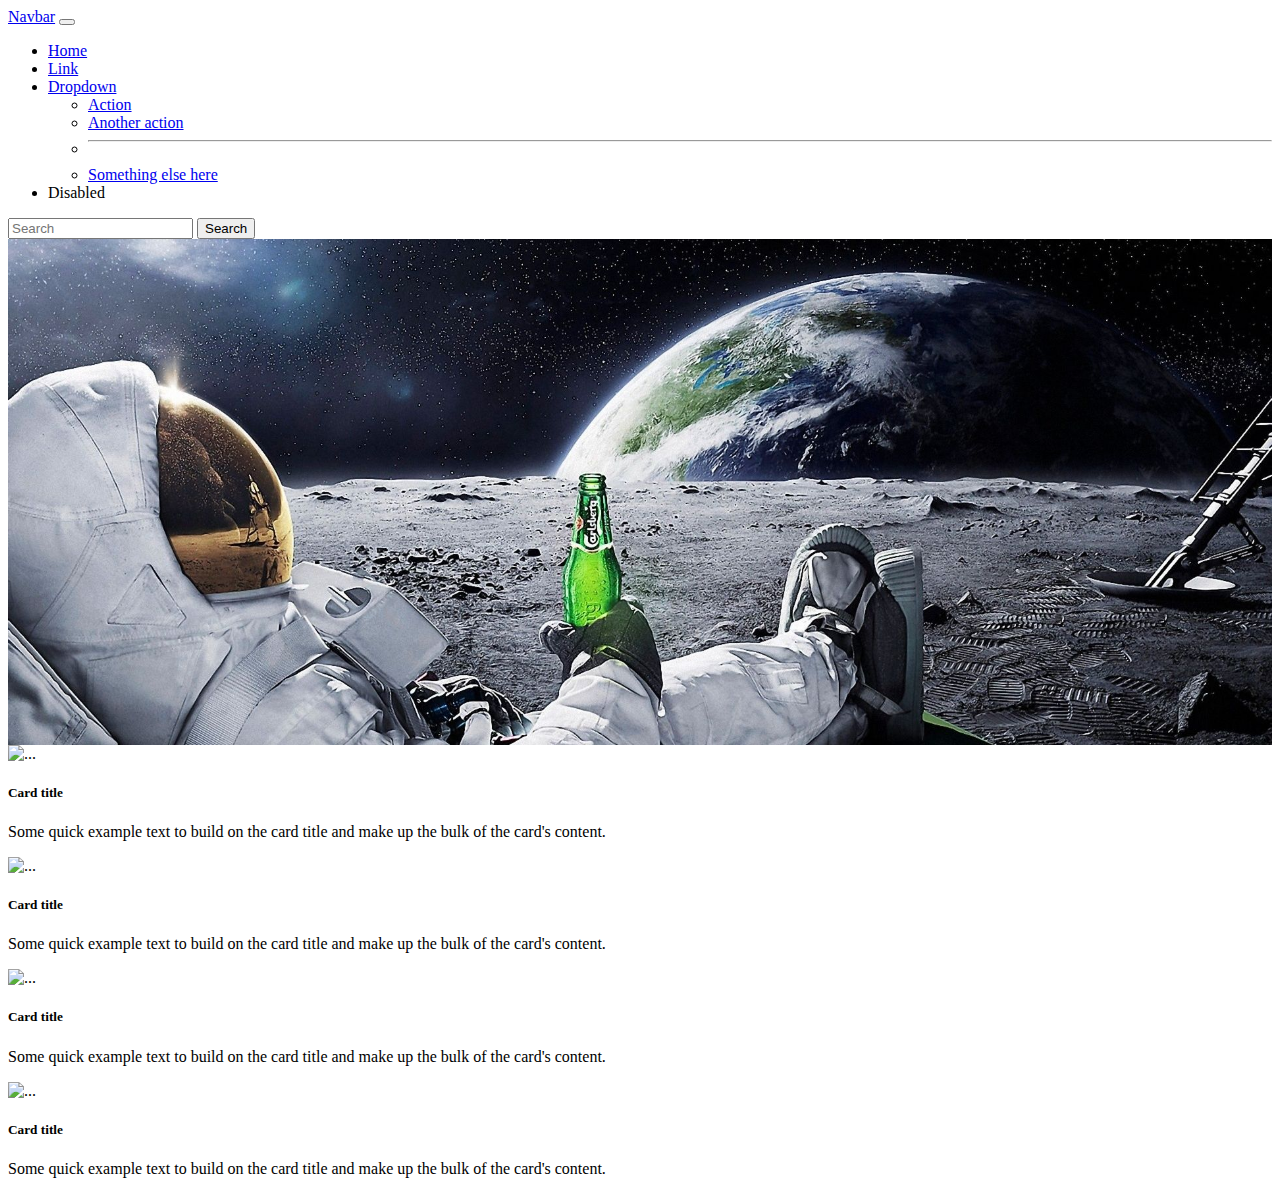
==== index.html @ b0bf0f91 "se sube el proyecto" ====
<!DOCTYPE html>
<html lang="en">

<head>
    <meta charset="UTF-8">
    <meta http-equiv="X-UA-Compatible" content="IE=edge">
    <meta name="viewport" content="width=device-width, initial-scale=1.0">
    <title>Document</title>
    <!-- CSS only -->
    <link href="https://cdn.jsdelivr.net/npm/bootstrap@5.2.0/dist/css/bootstrap.min.css" rel="stylesheet"
        integrity="sha384-gH2yIJqKdNHPEq0n4Mqa/HGKIhSkIHeL5AyhkYV8i59U5AR6csBvApHHNl/vI1Bx" crossorigin="anonymous">
    <link rel="stylesheet" href="https://cdn.jsdelivr.net/npm/bootstrap-icons@1.9.1/font/bootstrap-icons.css">
    <link rel="stylesheet" href="https://cdnjs.cloudflare.com/ajax/libs/animate.css/4.1.1/animate.min.css" />
    <link rel="stylesheet" href="assets/Stayles/style.css">
</head>

<body>
        <header>
            <nav class="navbar navbar-expand-lg bg-dark navbar-dark animate__animated animate__jello ">
                <div class="container-fluid">
                  <a class="navbar-brand" href="#">Navbar</a>
                  <button class="navbar-toggler" type="button" data-bs-toggle="collapse" data-bs-target="#navbarSupportedContent" aria-controls="navbarSupportedContent" aria-expanded="false" aria-label="Toggle navigation">
                    <span class="navbar-toggler-icon"></span>
                  </button>
                  <div class="collapse navbar-collapse" id="navbarSupportedContent">
                    <ul class="navbar-nav me-auto mb-2 mb-lg-0">
                      <li class="nav-item">
                        <a class="nav-link active" aria-current="page" href="#">Home</a>
                      </li>
                      <li class="nav-item">
                        <a class="nav-link" href="#">Link</a>
                      </li>
                      <li class="nav-item dropdown">
                        <a class="nav-link dropdown-toggle" href="#" role="button" data-bs-toggle="dropdown" aria-expanded="false">
                          Dropdown
                        </a>
                        <ul class="dropdown-menu">
                          <li><a class="dropdown-item" href="#">Action</a></li>
                          <li><a class="dropdown-item" href="#">Another action</a></li>
                          <li><hr class="dropdown-divider"></li>
                          <li><a class="dropdown-item" href="#">Something else here</a></li>
                        </ul>
                      </li>
                      <li class="nav-item">
                        <a class="nav-link disabled">Disabled</a>
                      </li>
                    </ul>
                    <form class="d-flex" role="search">
                      <input class="form-control me-2" type="search" placeholder="Search" aria-label="Search">
                      <button class="btn btn-outline-success" type="submit">Search</button>
                    </form>
                  </div>
                </div>
              </nav>
        </header>
        <main>
              <section class="banner">

              </section>  
              <section>
                <!-- container mt-5 es la maxima distancia siendo uno la menor-->
                <div class="container mt-5">
                  <div class="row justify-content-center">
                    <div class="col-4">
                
                      <div class="card shadow">
                        <img src="..." class="card-img-top" alt="...">
                        <div class="card-body">
                          <h5 class="card-title">Card title</h5>
                          <p class="card-text">Some quick example text to build on the card title and make up the bulk of the card's
                            content.</p>
                        </div>
                      </div>

                    </div>
                
                    <div class="col-4">
                
                      <div class="card shadow">
                        <img src="..." class="card-img-top" alt="...">
                        <div class="card-body">
                          <h5 class="card-title">Card title</h5>
                          <p class="card-text">Some quick example text to build on the card title and make up the bulk of the card's
                            content.</p>
                        </div>
                      </div>
                    </div>
                
                  </div>
                
                <div class="row justify-content-center mt-5">
                  <div class="col-4">
                    <div class="card shadow">
                      <img src="..." class="card-img-top" alt="...">
                      <div class="card-body">
                        <h5 class="card-title">Card title</h5>
                        <p class="card-text">Some quick example text to build on the card title and make up the bulk of the card's
                          content.</p>

                      </div>
                    </div>
                  </div>
                  <div class="col-4">
                    <div class="card shadow">
                      <img src="..." class="card-img-top" alt="...">
                      <div class="card-body">
                        <h5 class="card-title">Card title</h5>
                        <p class="card-text">Some quick example text to build on the card title and make up the bulk of the card's
                          content.</p>

                      </div>
                    </div>
                  </div>
                </div>
                </div>
              </section>
        </main>
        <footer>

        </footer>
        <script src="./src/controllers/controladorSicema.js"></script>
         <!-- JavaScript Bundle with Popper -->
    <script src="https://cdn.jsdelivr.net/npm/bootstrap@5.2.0/dist/js/bootstrap.bundle.min.js"
    integrity="sha384-A3rJD856KowSb7dwlZdYEkO39Gagi7vIsF0jrRAoQmDKKtQBHUuLZ9AsSv4jD4Xa"
    crossorigin="anonymous"></script>
</body>

</html>
---- assets/Stayles/style.css ----
.banner{
    background: url("../images/banner1.jpg");
    padding: 10%;
    padding-right: 30%;
    padding-bottom: 30%;
    padding-left: 20%;
    background-position: top center;
    background-repeat: no-repeat;
    background-size: cover;
}
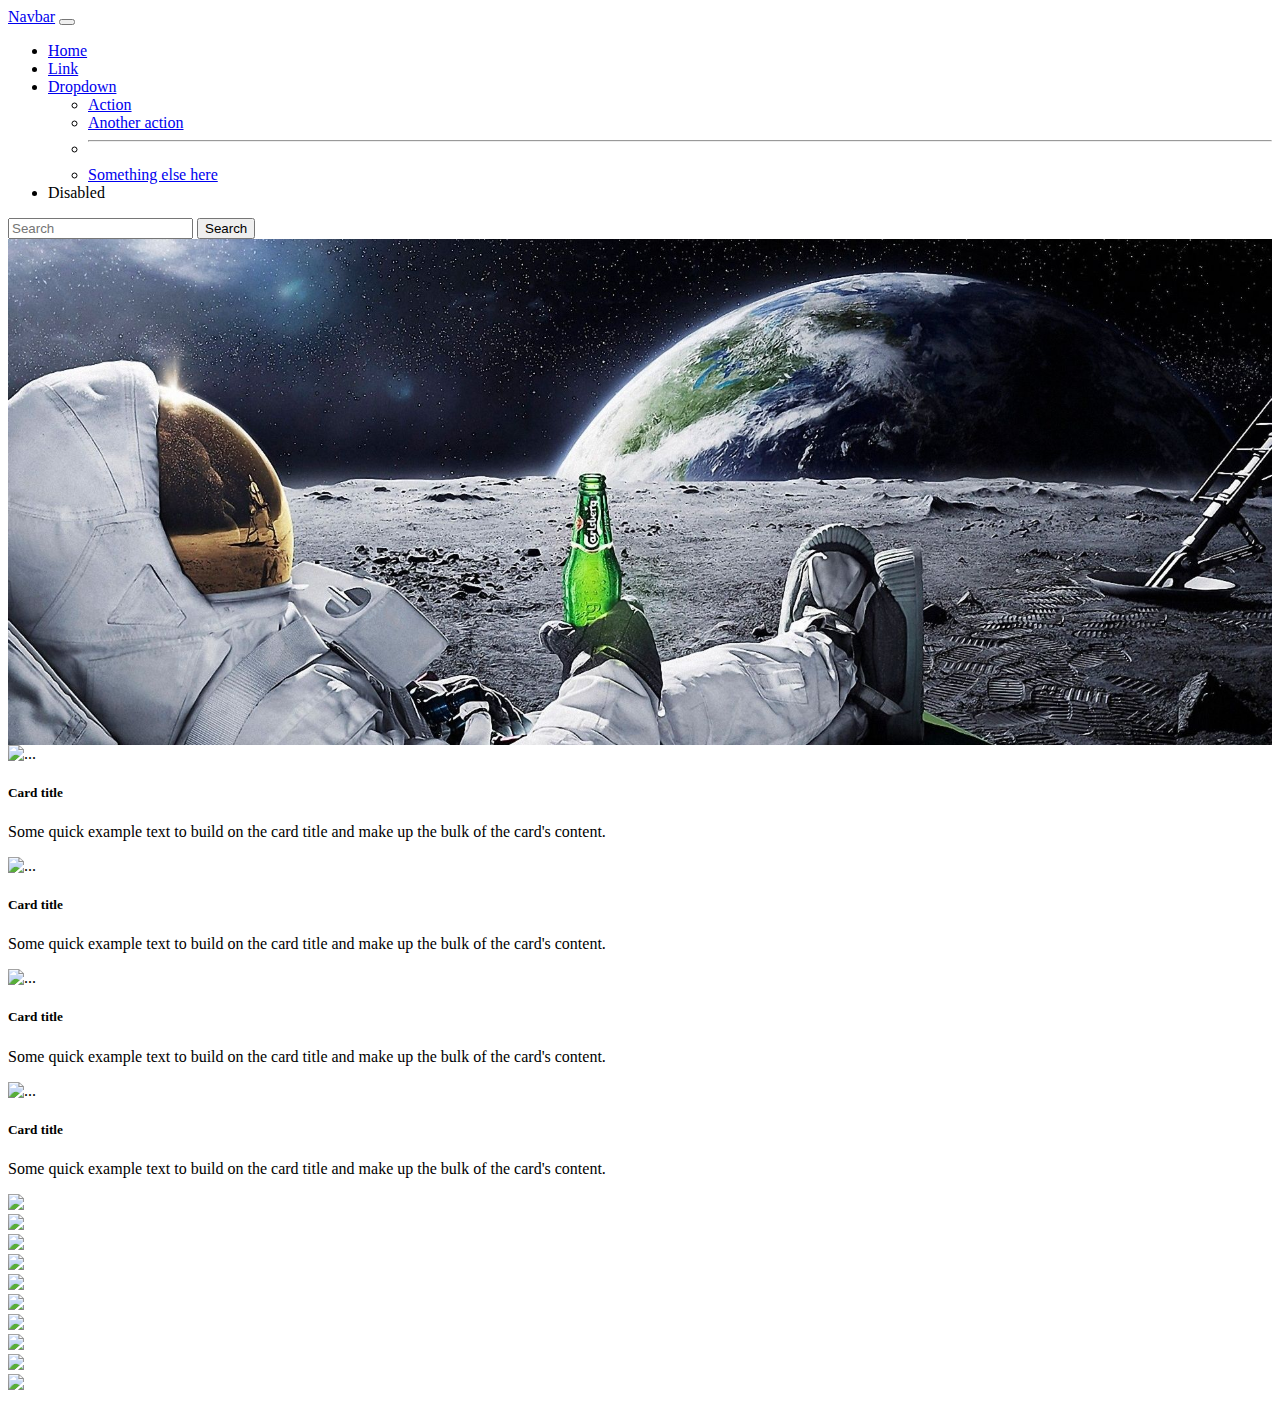
==== commit 0e520f2e: "===" ====
--- a/index.html
+++ b/index.html
@@ -12,6 +12,9 @@
     <link rel="stylesheet" href="https://cdn.jsdelivr.net/npm/bootstrap-icons@1.9.1/font/bootstrap-icons.css">
     <link rel="stylesheet" href="https://cdnjs.cloudflare.com/ajax/libs/animate.css/4.1.1/animate.min.css" />
     <link rel="stylesheet" href="assets/Stayles/style.css">
+    
+    <!-- CSS only -->
+<link href="https://cdn.jsdelivr.net/npm/bootstrap@5.2.0/dist/css/bootstrap.min.css" rel="stylesheet" integrity="sha384-gH2yIJqKdNHPEq0n4Mqa/HGKIhSkIHeL5AyhkYV8i59U5AR6csBvApHHNl/vI1Bx" crossorigin="anonymous">
 </head>
 
 <body>
@@ -114,15 +117,28 @@
                 </div>
                 </div>
               </section>
+              <!-- El DOM es tecnicamente un objeto en el quie javascrip almacena todas las etiquetas de html y las controla  -->
+              <!-- a la etiqueta que quiero controlar se le va a agregar un id para  -->
+        <section>
+          <div class="container mt-5"> <!---margin top 5-->
+            <div class="row row-cols-1 row-cols-md-3 g-4" id="fila"> <!--ahora con el id puedo controlar la fila desde javascirpt-->
+
+              <!-- row row-cols-1 ==== indica que voy a tener una columna cuando tenga tamaño de celular -->
+              <!-- row-cols-md-5 ==== indica que voy a tener 5 columnas cuando tenga pantallas medianas tablets hacia arriba -->
+
+            </div>
+          </div>
+        </section>
         </main>
         <footer>
 
         </footer>
-        <script src="./src/controllers/controladorSicema.js"></script>
+        <script src="./src/controllers/controladorCinema.js"></script>
          <!-- JavaScript Bundle with Popper -->
+         <!-- JavaScript Bundle with Popper -->
+<script src="https://cdn.jsdelivr.net/npm/bootstrap@5.2.0/dist/js/bootstrap.bundle.min.js" integrity="sha384-A3rJD856KowSb7dwlZdYEkO39Gagi7vIsF0jrRAoQmDKKtQBHUuLZ9AsSv4jD4Xa" crossorigin="anonymous"></script>
     <script src="https://cdn.jsdelivr.net/npm/bootstrap@5.2.0/dist/js/bootstrap.bundle.min.js"
     integrity="sha384-A3rJD856KowSb7dwlZdYEkO39Gagi7vIsF0jrRAoQmDKKtQBHUuLZ9AsSv4jD4Xa"
     crossorigin="anonymous"></script>
 </body>
-
 </html>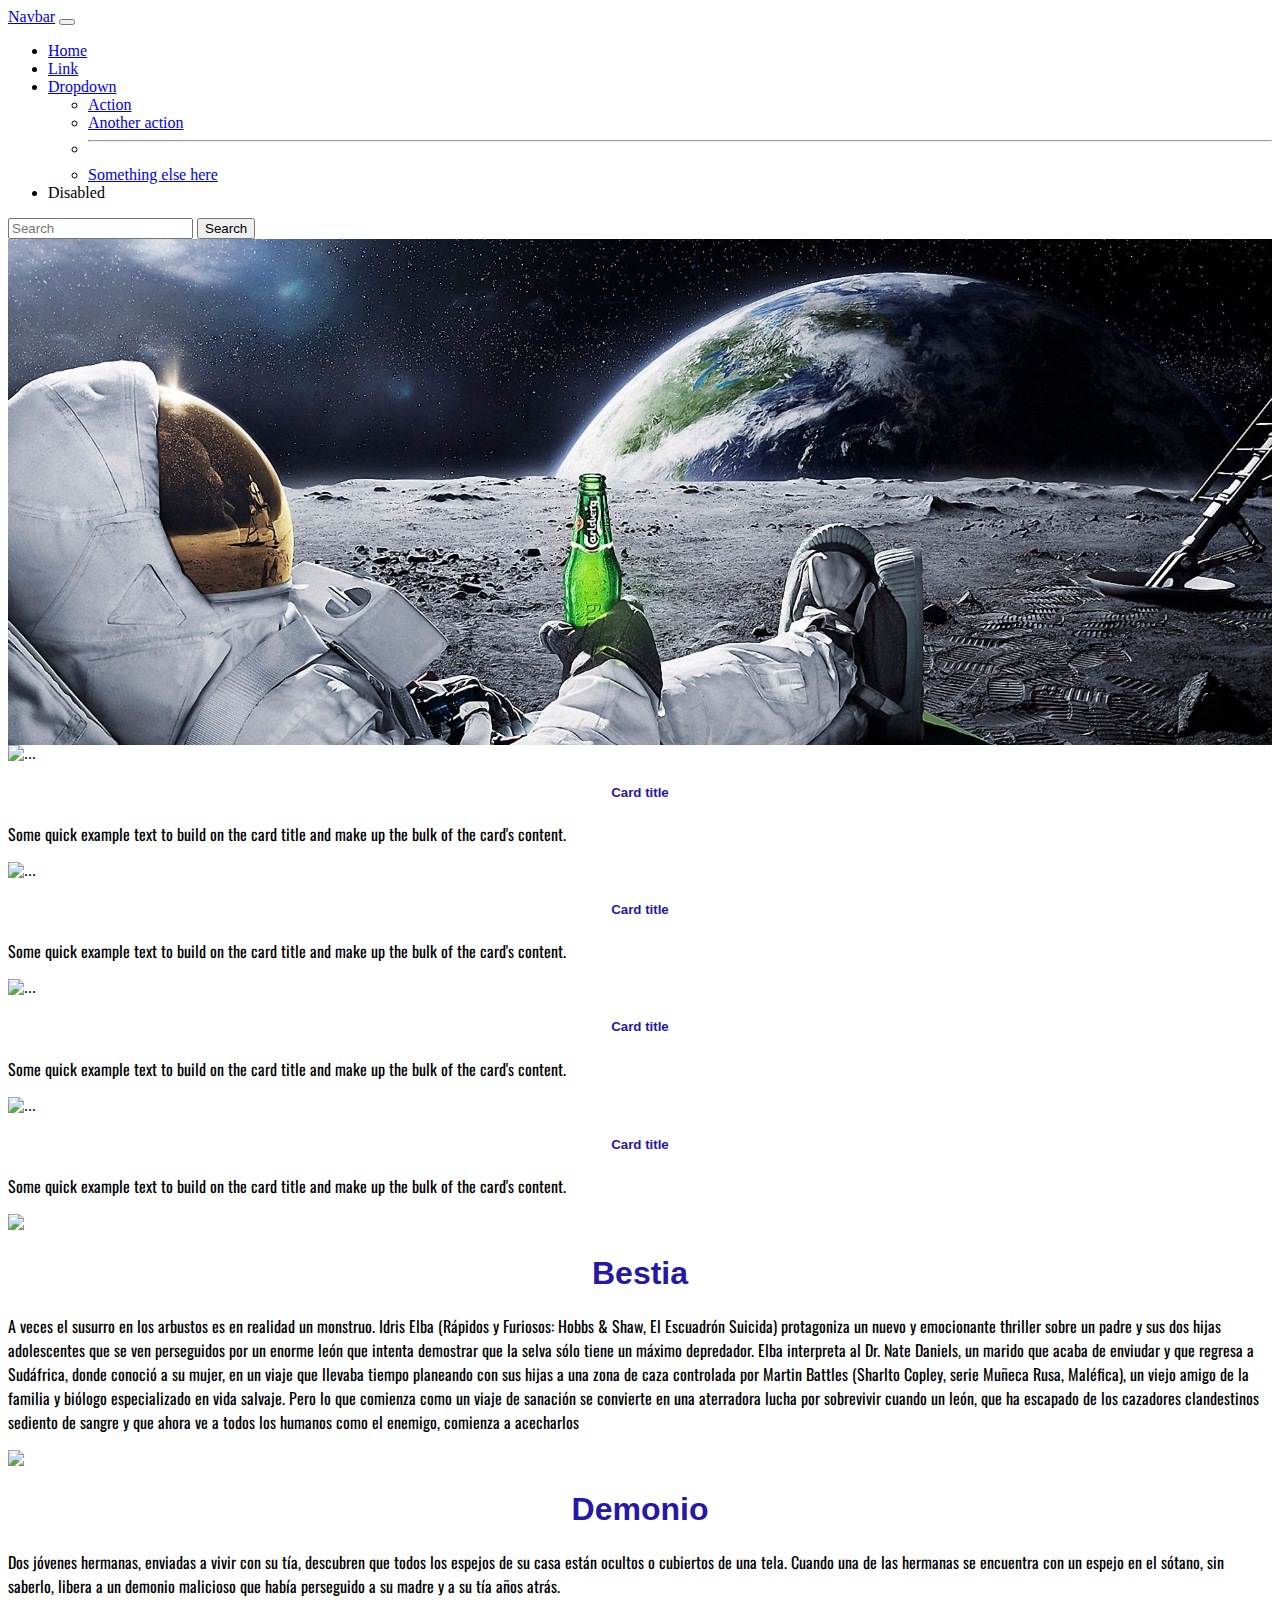
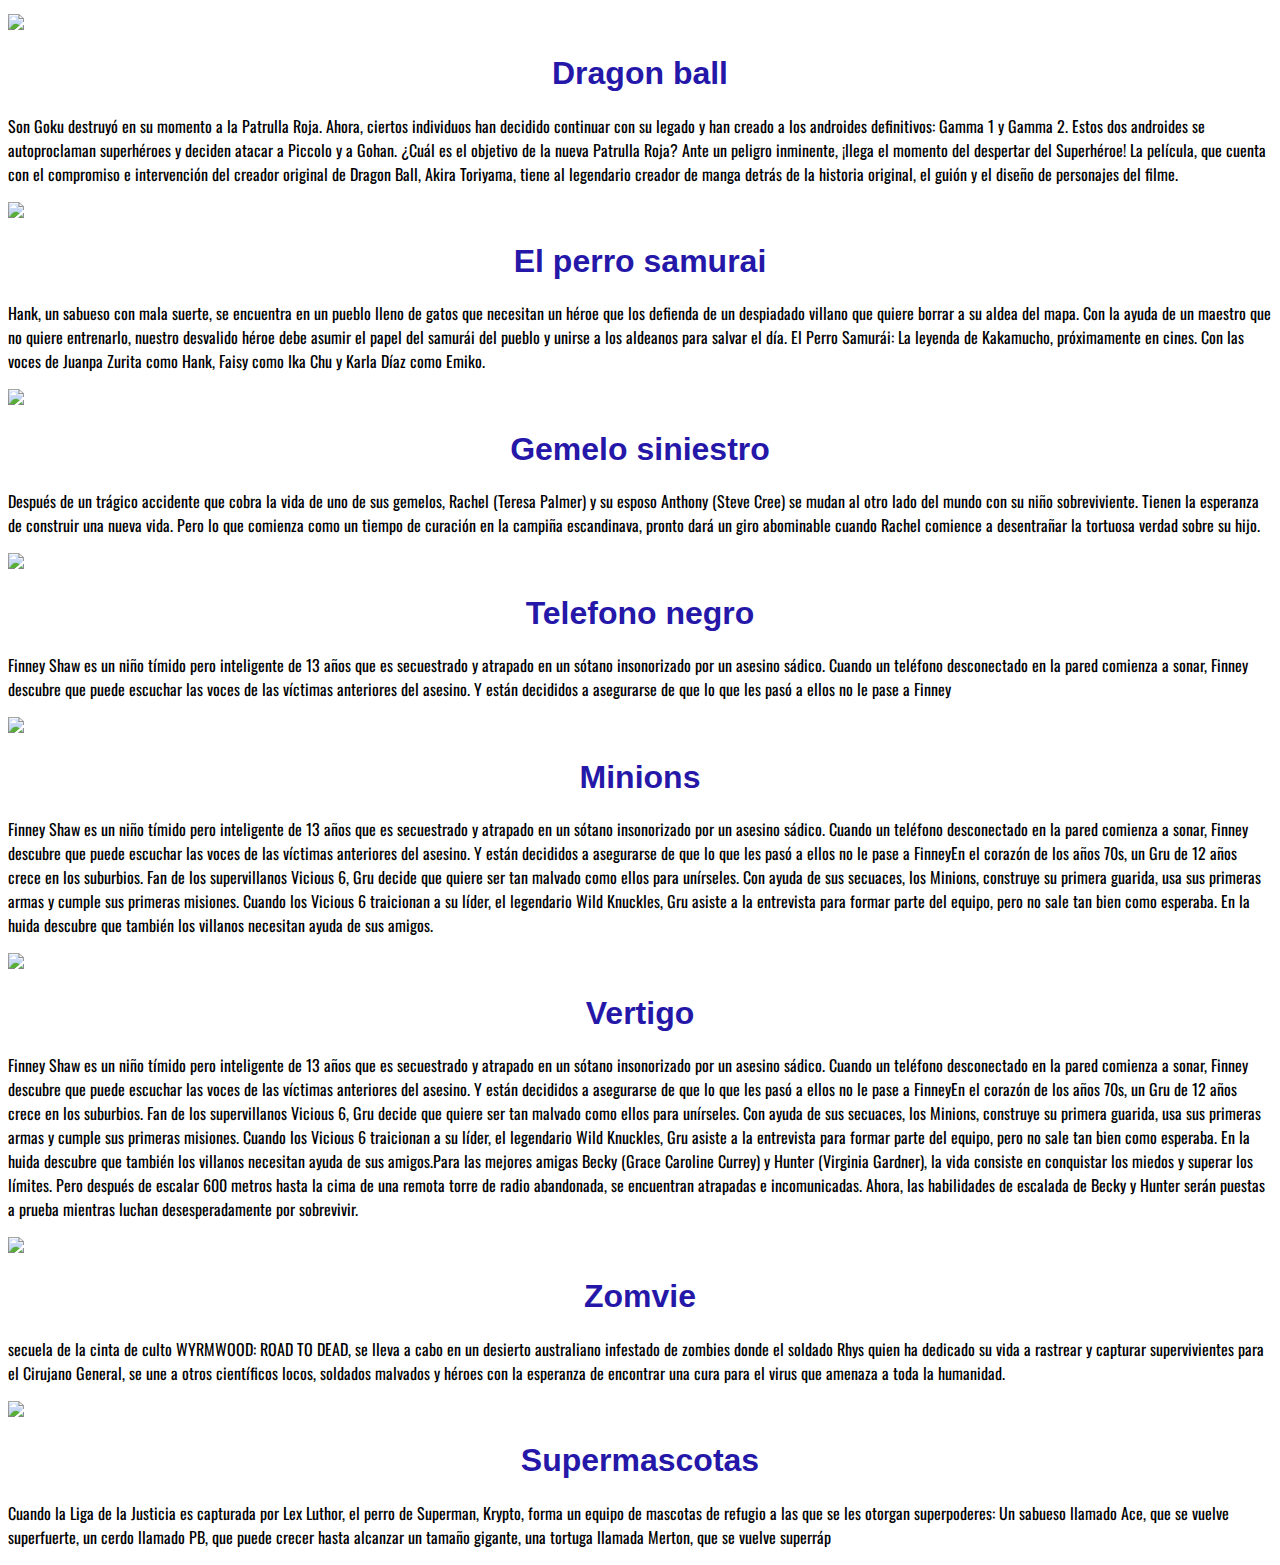
==== commit 7a8004ac: "====" ====
--- a/index.html
+++ b/index.html
@@ -12,9 +12,9 @@
     <link rel="stylesheet" href="https://cdn.jsdelivr.net/npm/bootstrap-icons@1.9.1/font/bootstrap-icons.css">
     <link rel="stylesheet" href="https://cdnjs.cloudflare.com/ajax/libs/animate.css/4.1.1/animate.min.css" />
     <link rel="stylesheet" href="assets/Stayles/style.css">
-    
-    <!-- CSS only -->
-<link href="https://cdn.jsdelivr.net/npm/bootstrap@5.2.0/dist/css/bootstrap.min.css" rel="stylesheet" integrity="sha384-gH2yIJqKdNHPEq0n4Mqa/HGKIhSkIHeL5AyhkYV8i59U5AR6csBvApHHNl/vI1Bx" crossorigin="anonymous">
+    <link rel="preconnect" href="https://fonts.googleapis.com">
+<link rel="preconnect" href="https://fonts.gstatic.com" crossorigin>
+<link href="https://fonts.googleapis.com/css2?family=Oswald:wght@300;400&display=swap" rel="stylesheet">
 </head>
 
 <body>
--- a/assets/Stayles/style.css
+++ b/assets/Stayles/style.css
@@ -7,4 +7,12 @@
     background-position: top center;
     background-repeat: no-repeat;
     background-size: cover;
+}
+.card-title{
+    color: rgb(37, 23, 168);
+    font-family: Impact, Haettenschweiler, 'Arial Narrow Bold', sans-serif;
+    text-align: center;
+}
+.card-text{
+    font-family: 'Oswald', sans-serif;
 }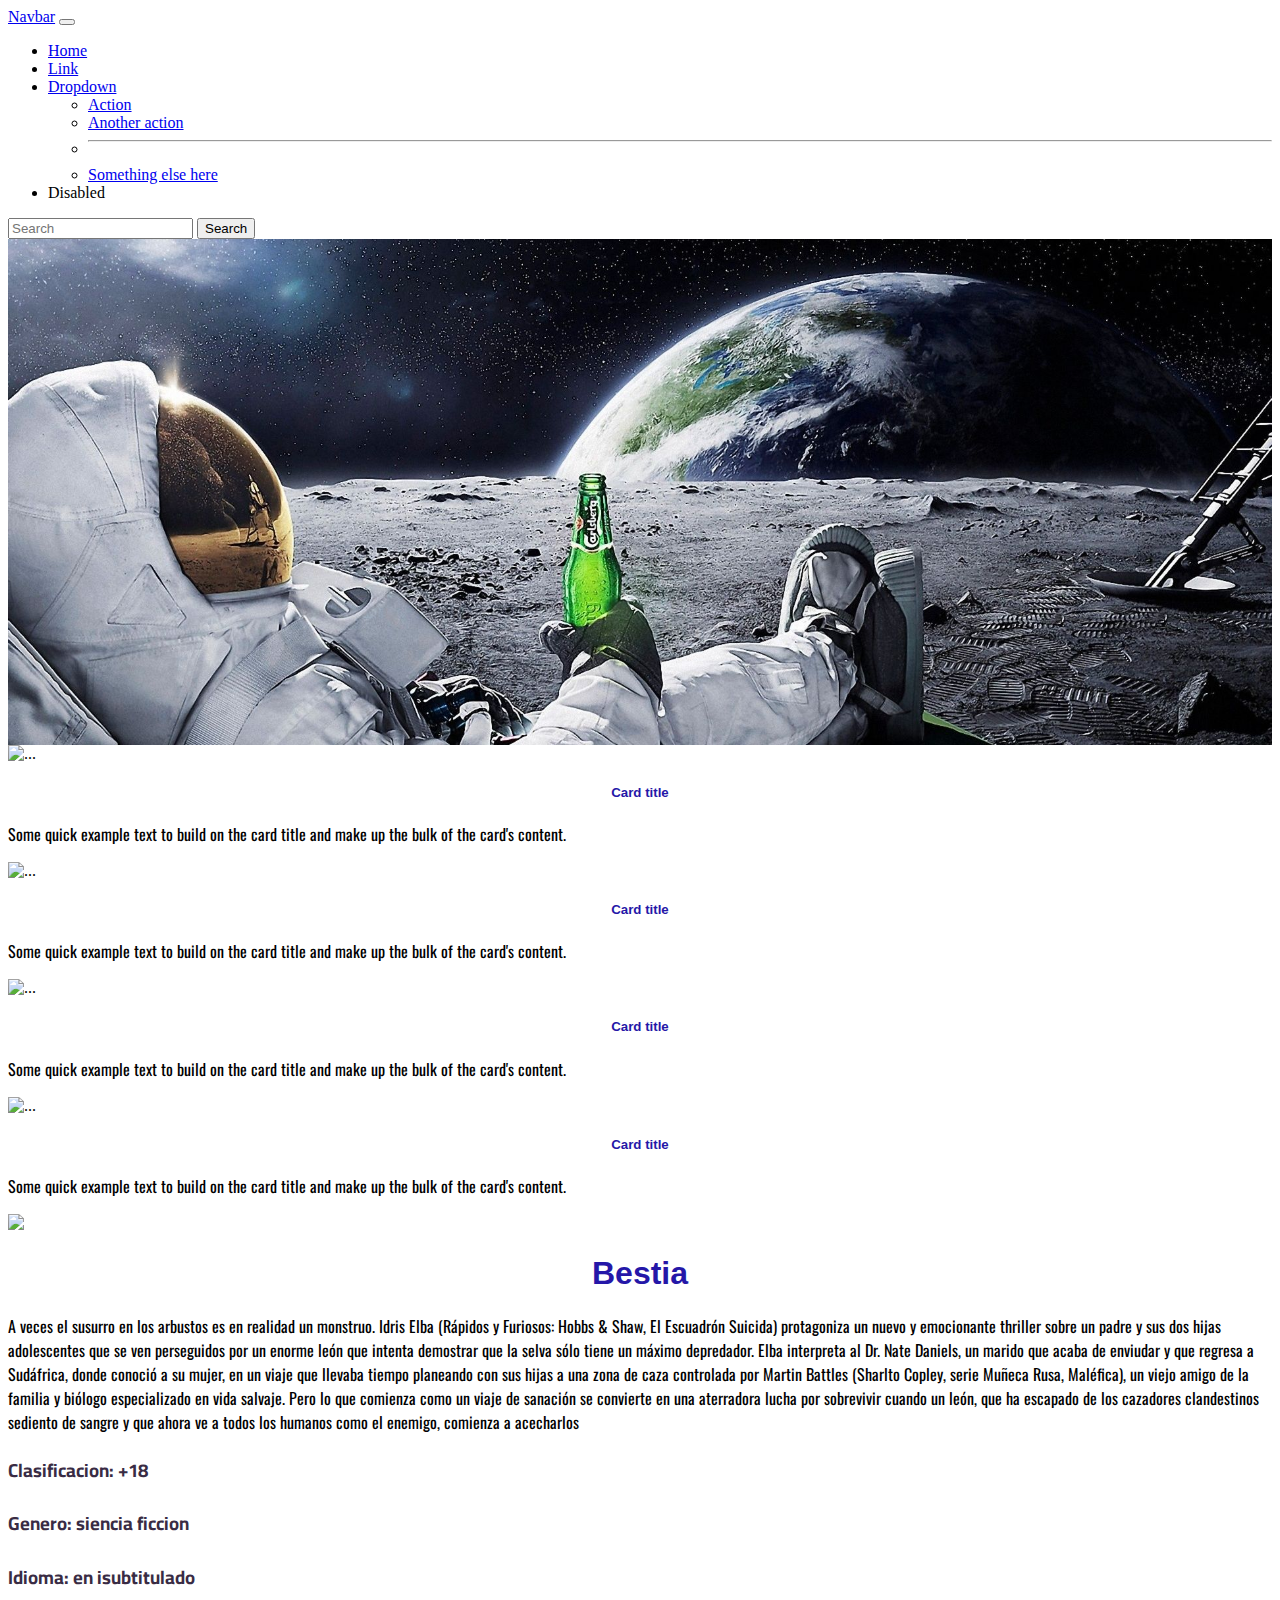
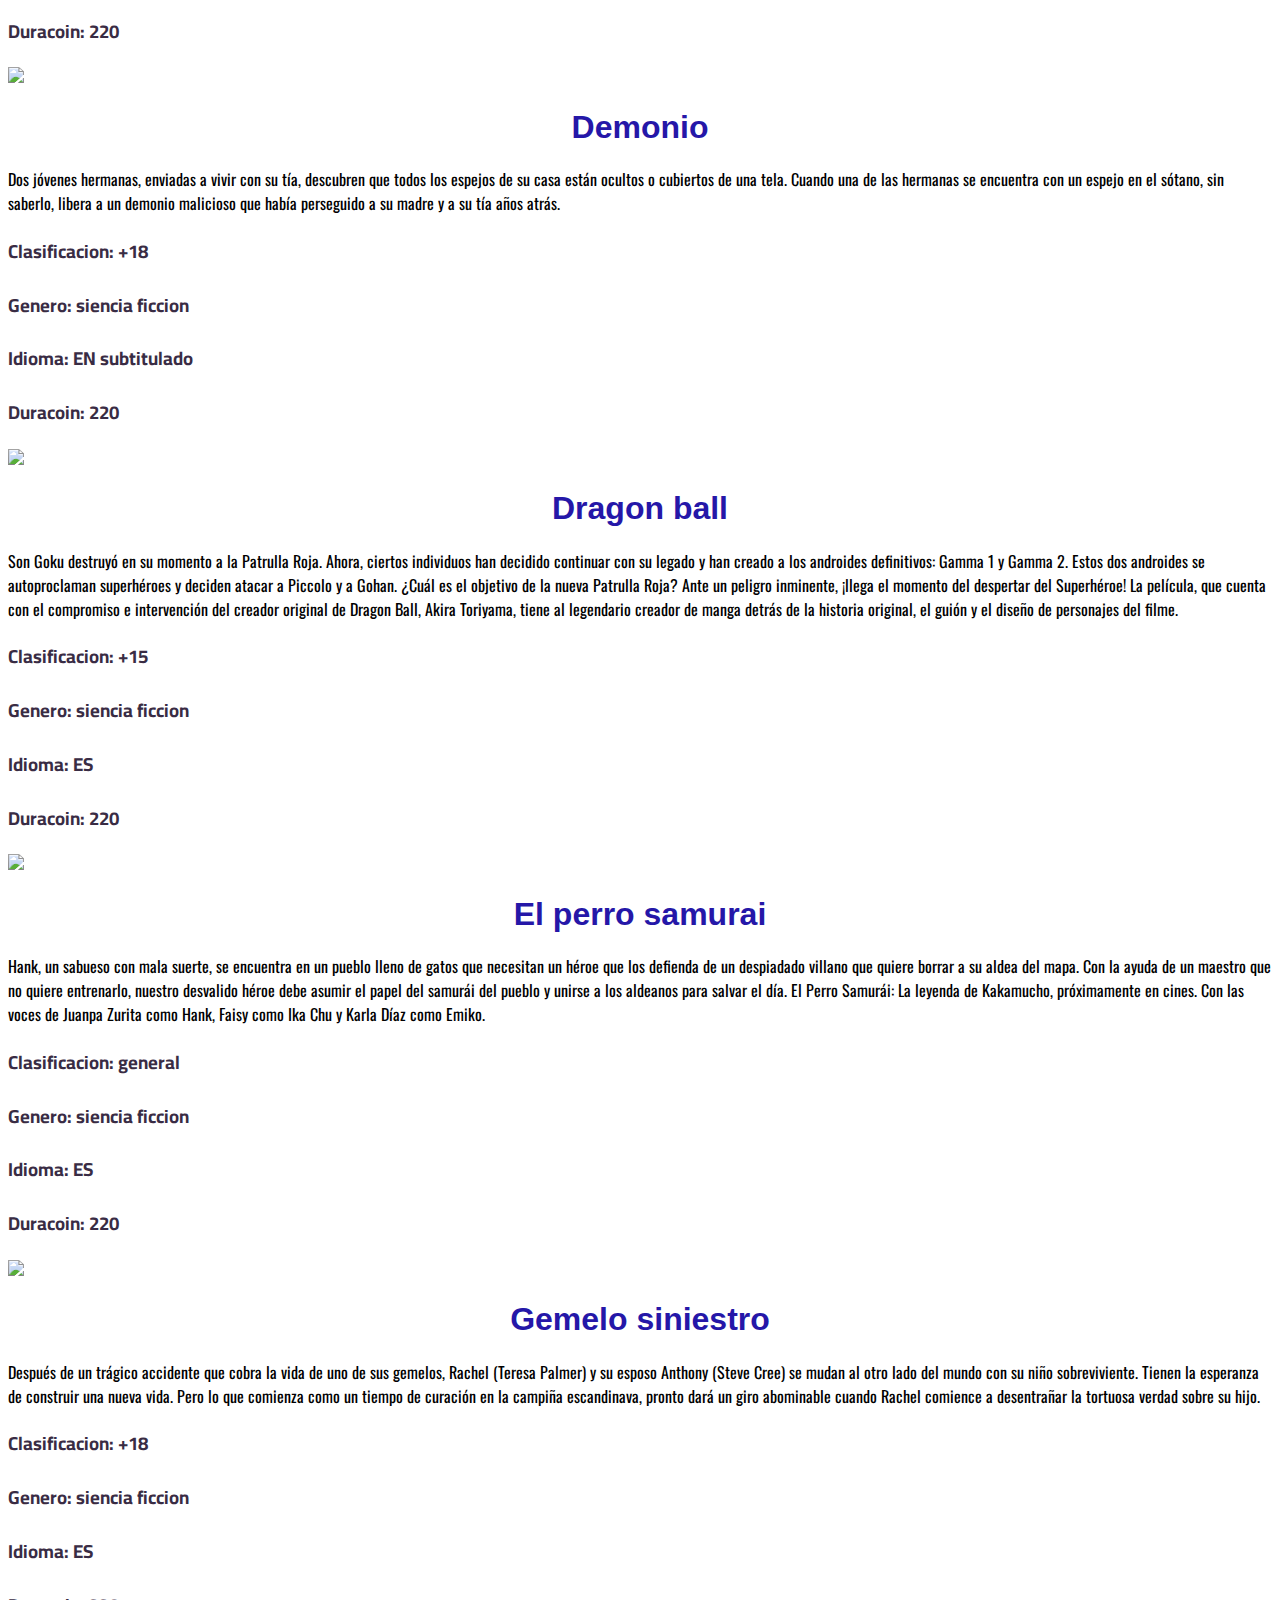
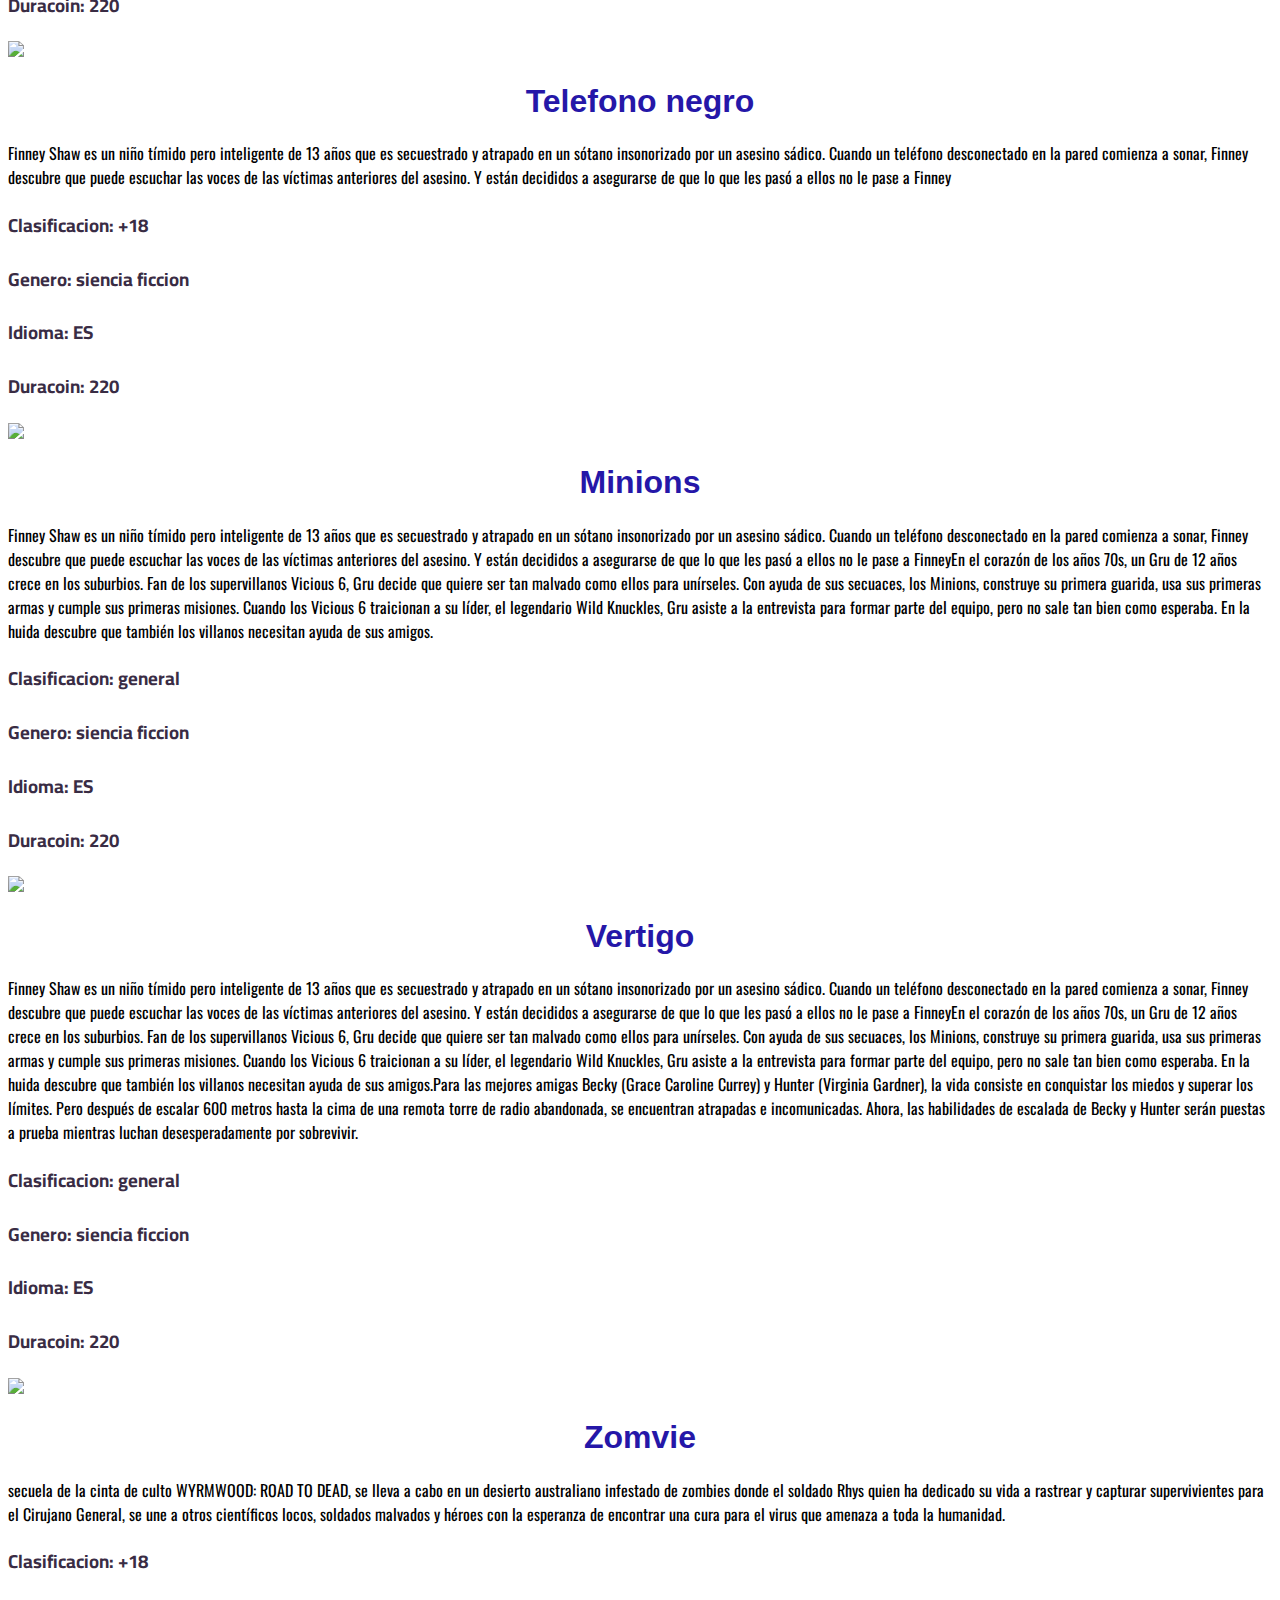
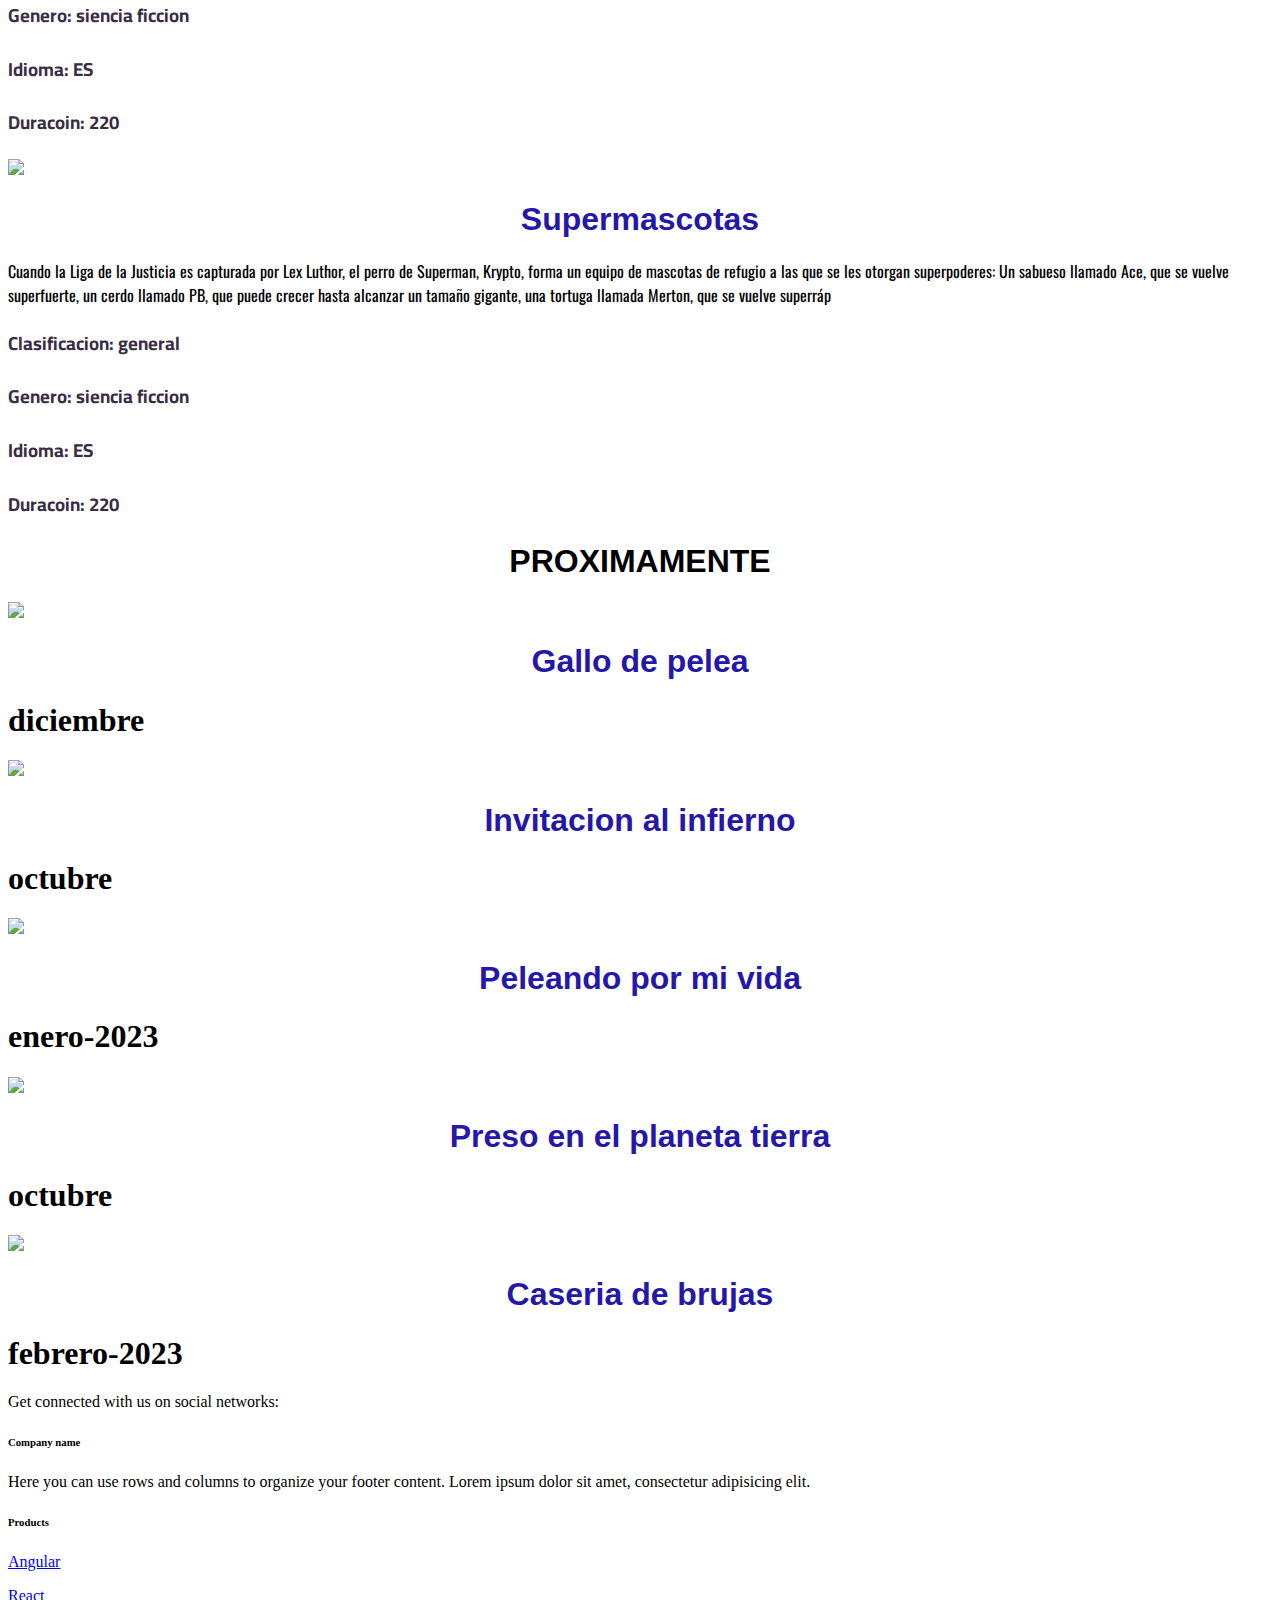
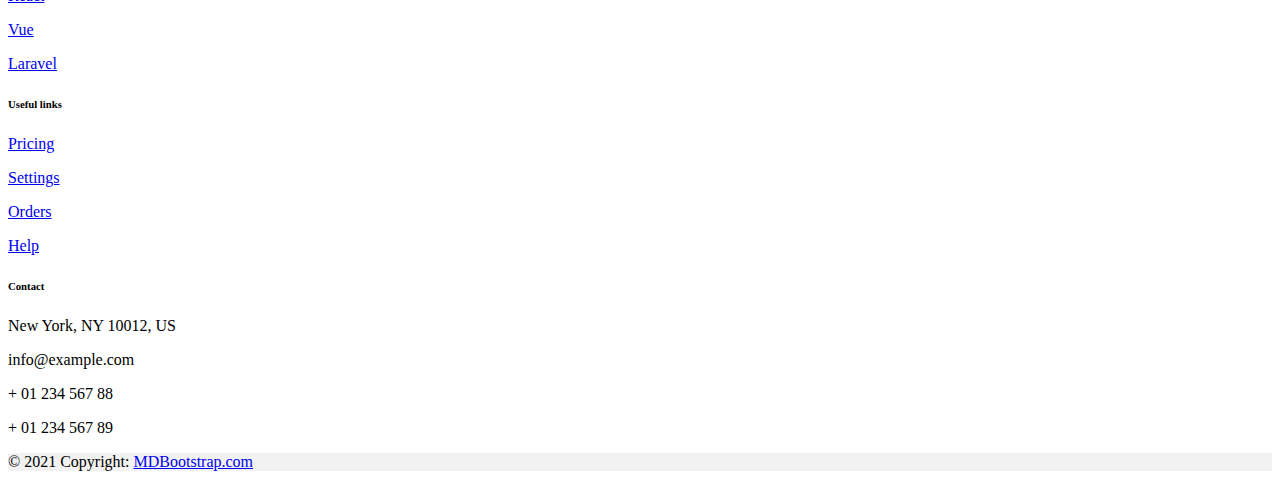
==== commit 1cc54edc: "se sube la clase" ====
--- a/index.html
+++ b/index.html
@@ -128,10 +128,139 @@
 
             </div>
           </div>
+          <div class="container_proximo">
+            <h1>PROXIMAMENTE</h1>
+          </div>
+
+       <div class="container mt-5"> <!---margin top 5-->
+            <div class="row row-cols-1 row-cols-md-3 g-4" id="fila2"> <!--ahora con el id puedo controlar la fila desde javascirpt-->
+
+              <!-- row row-cols-1 ==== indica que voy a tener una columna cuando tenga tamaño de celular -->
+              <!-- row-cols-md-5 ==== indica que voy a tener 5 columnas cuando tenga pantallas medianas tablets hacia arriba -->
+
+            </div>
+          </div>
         </section>
         </main>
-        <footer>
-
+        <footer class="text-center text-lg-start bg-light text-muted">
+          <!-- Section: Social media -->
+          <section class="d-flex justify-content-center justify-content-lg-between p-4 border-bottom">
+            <!-- Left -->
+            <div class="me-5 d-none d-lg-block">
+              <span>Get connected with us on social networks:</span>
+            </div>
+            <!-- Left -->
+        
+            <!-- Right -->
+            <div>
+              <a href="" class="me-4 text-reset">
+                <i class="fab fa-facebook-f"></i>
+              </a>
+              <a href="" class="me-4 text-reset">
+                <i class="fab fa-twitter"></i>
+              </a>
+              <a href="" class="me-4 text-reset">
+                <i class="fab fa-google"></i>
+              </a>
+              <a href="" class="me-4 text-reset">
+                <i class="fab fa-instagram"></i>
+              </a>
+              <a href="" class="me-4 text-reset">
+                <i class="fab fa-linkedin"></i>
+              </a>
+              <a href="" class="me-4 text-reset">
+                <i class="fab fa-github"></i>
+              </a>
+            </div>
+            <!-- Right -->
+          </section>
+          <!-- Section: Social media -->
+        
+          <!-- Section: Links  -->
+          <section class="">
+            <div class="container text-center text-md-start mt-5">
+              <!-- Grid row -->
+              <div class="row mt-3">
+                <!-- Grid column -->
+                <div class="col-md-3 col-lg-4 col-xl-3 mx-auto mb-4">
+                  <!-- Content -->
+                  <h6 class="text-uppercase fw-bold mb-4">
+                    <i class="fas fa-gem me-3"></i>Company name
+                  </h6>
+                  <p>
+                    Here you can use rows and columns to organize your footer content. Lorem ipsum
+                    dolor sit amet, consectetur adipisicing elit.
+                  </p>
+                </div>
+                <!-- Grid column -->
+        
+                <!-- Grid column -->
+                <div class="col-md-2 col-lg-2 col-xl-2 mx-auto mb-4">
+                  <!-- Links -->
+                  <h6 class="text-uppercase fw-bold mb-4">
+                    Products
+                  </h6>
+                  <p>
+                    <a href="#!" class="text-reset">Angular</a>
+                  </p>
+                  <p>
+                    <a href="#!" class="text-reset">React</a>
+                  </p>
+                  <p>
+                    <a href="#!" class="text-reset">Vue</a>
+                  </p>
+                  <p>
+                    <a href="#!" class="text-reset">Laravel</a>
+                  </p>
+                </div>
+                <!-- Grid column -->
+        
+                <!-- Grid column -->
+                <div class="col-md-3 col-lg-2 col-xl-2 mx-auto mb-4">
+                  <!-- Links -->
+                  <h6 class="text-uppercase fw-bold mb-4">
+                    Useful links
+                  </h6>
+                  <p>
+                    <a href="#!" class="text-reset">Pricing</a>
+                  </p>
+                  <p>
+                    <a href="#!" class="text-reset">Settings</a>
+                  </p>
+                  <p>
+                    <a href="#!" class="text-reset">Orders</a>
+                  </p>
+                  <p>
+                    <a href="#!" class="text-reset">Help</a>
+                  </p>
+                </div>
+                <!-- Grid column -->
+        
+                <!-- Grid column -->
+                <div class="col-md-4 col-lg-3 col-xl-3 mx-auto mb-md-0 mb-4">
+                  <!-- Links -->
+                  <h6 class="text-uppercase fw-bold mb-4">Contact</h6>
+                  <p><i class="fas fa-home me-3"></i> New York, NY 10012, US</p>
+                  <p>
+                    <i class="fas fa-envelope me-3"></i>
+                    info@example.com
+                  </p>
+                  <p><i class="fas fa-phone me-3"></i> + 01 234 567 88</p>
+                  <p><i class="fas fa-print me-3"></i> + 01 234 567 89</p>
+                </div>
+                <!-- Grid column -->
+              </div>
+              <!-- Grid row -->
+            </div>
+          </section>
+          <!-- Section: Links  -->
+        
+          <!-- Copyright -->
+          <div class="text-center p-4" style="background-color: rgba(0, 0, 0, 0.05);">
+            © 2021 Copyright:
+            <a class="text-reset fw-bold" href="https://mdbootstrap.com/">MDBootstrap.com</a>
+          </div>
+          <!-- Copyright -->
         </footer>
         <script src="./src/controllers/controladorCinema.js"></script>
          <!-- JavaScript Bundle with Popper -->
--- a/assets/Stayles/style.css
+++ b/assets/Stayles/style.css
@@ -1,3 +1,6 @@
+
+@import url('https://fonts.googleapis.com/css2?family=Cairo:wght@700&display=swap');
+
 .banner{
     background: url("../images/banner1.jpg");
     padding: 10%;
@@ -8,6 +11,9 @@
     background-repeat: no-repeat;
     background-size: cover;
 }
+.card{
+    position: relative;
+}
 .card-title{
     color: rgb(37, 23, 168);
     font-family: Impact, Haettenschweiler, 'Arial Narrow Bold', sans-serif;
@@ -15,4 +21,16 @@
 }
 .card-text{
     font-family: 'Oswald', sans-serif;
+ 
+}
+.card-clasificacion, .card-genero , .card-duracion, .card-idioma{
+    font-family: 'Cairo', sans-serif;
+    color: rgb(57, 44, 68);
+}
+.container_proximo{
+    font-family: Impact, Haettenschweiler, 'Arial Narrow Bold', sans-serif;
+    width: 400px;
+    text-align: center;
+    margin-left: auto;
+    margin-right: auto;
 }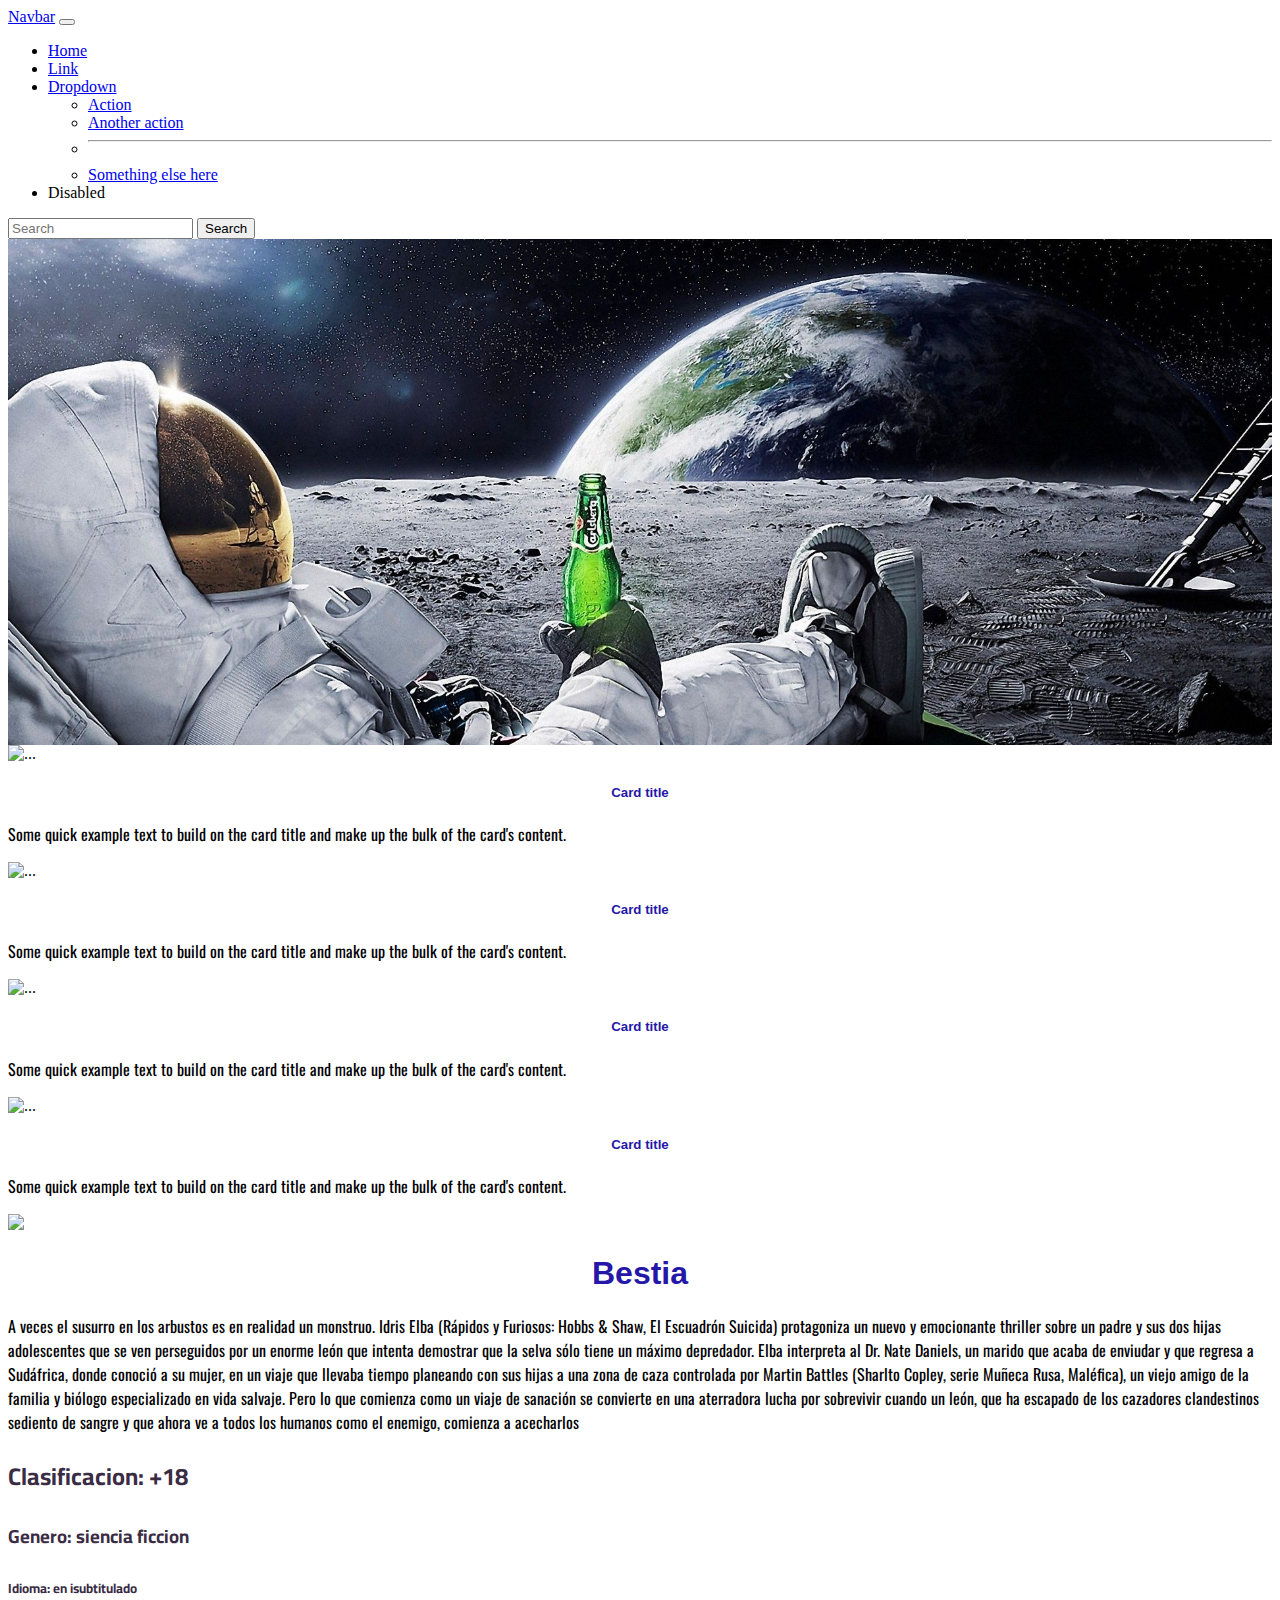
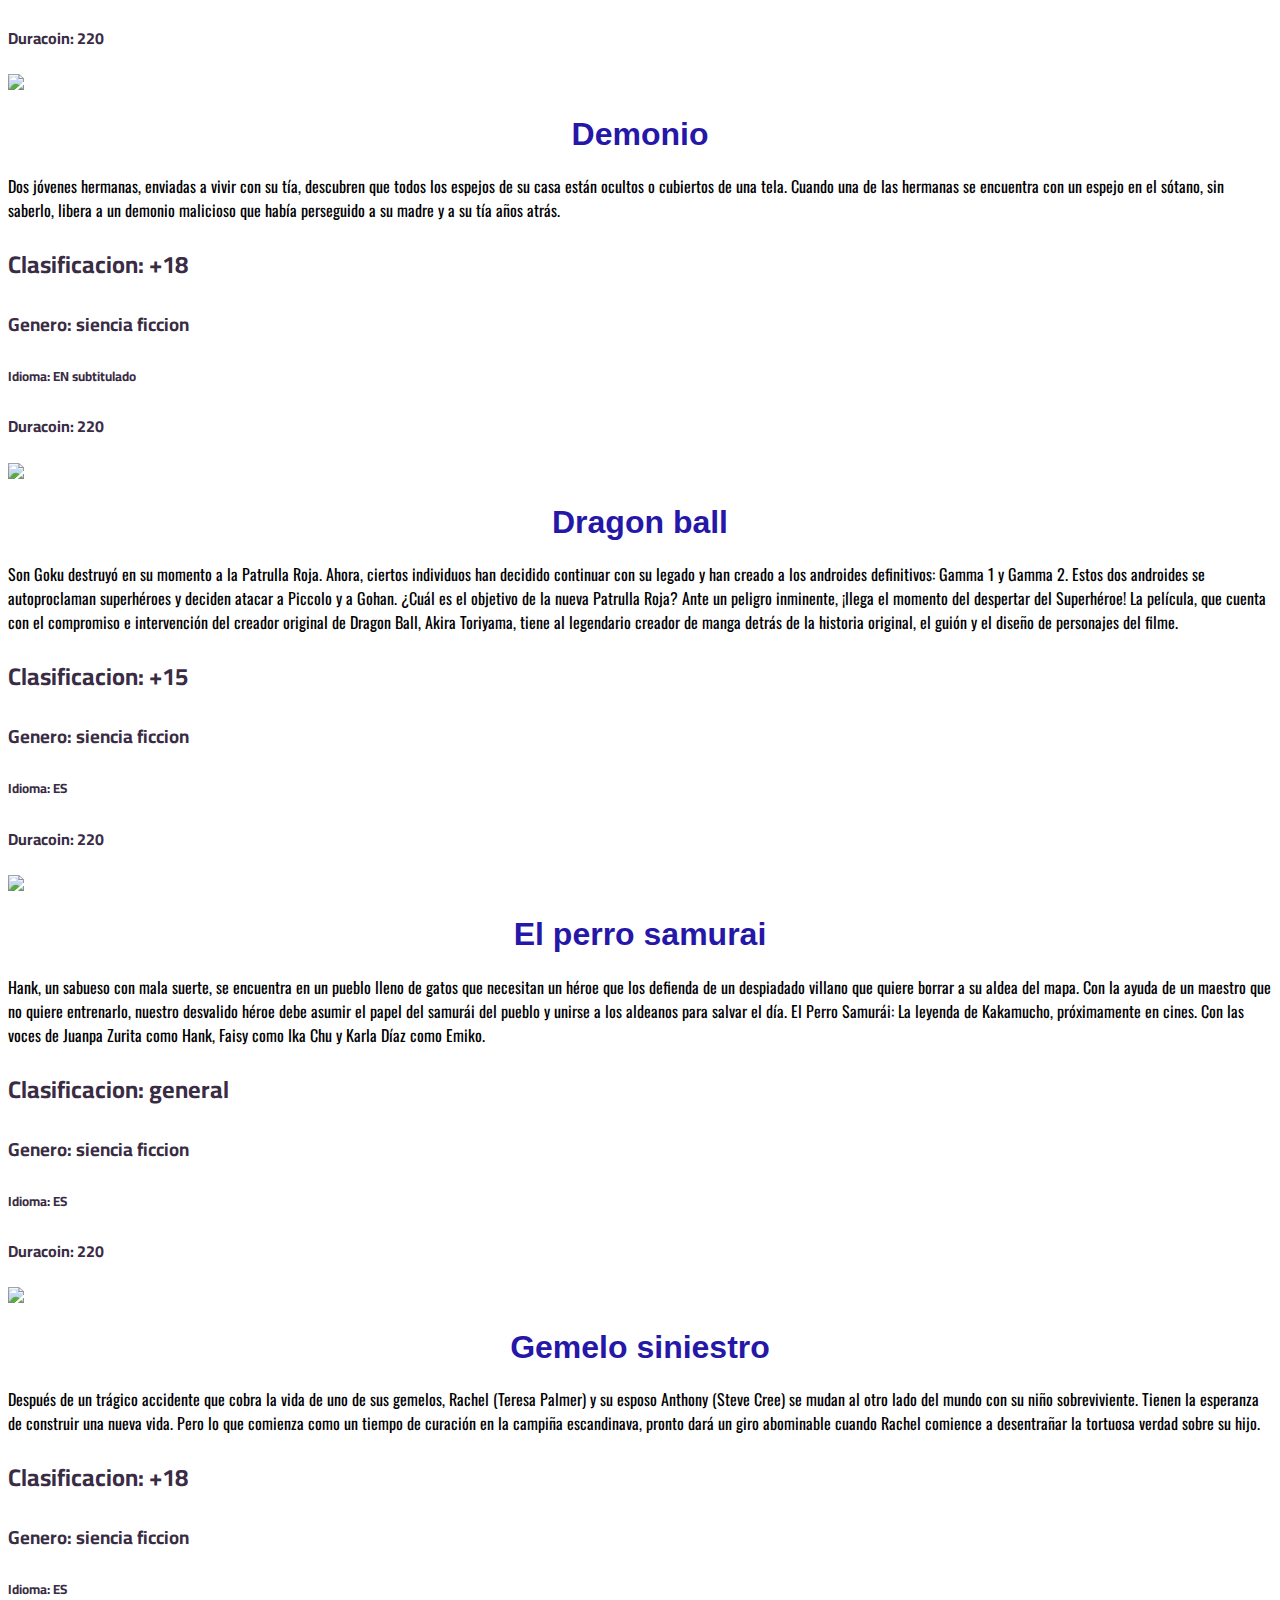
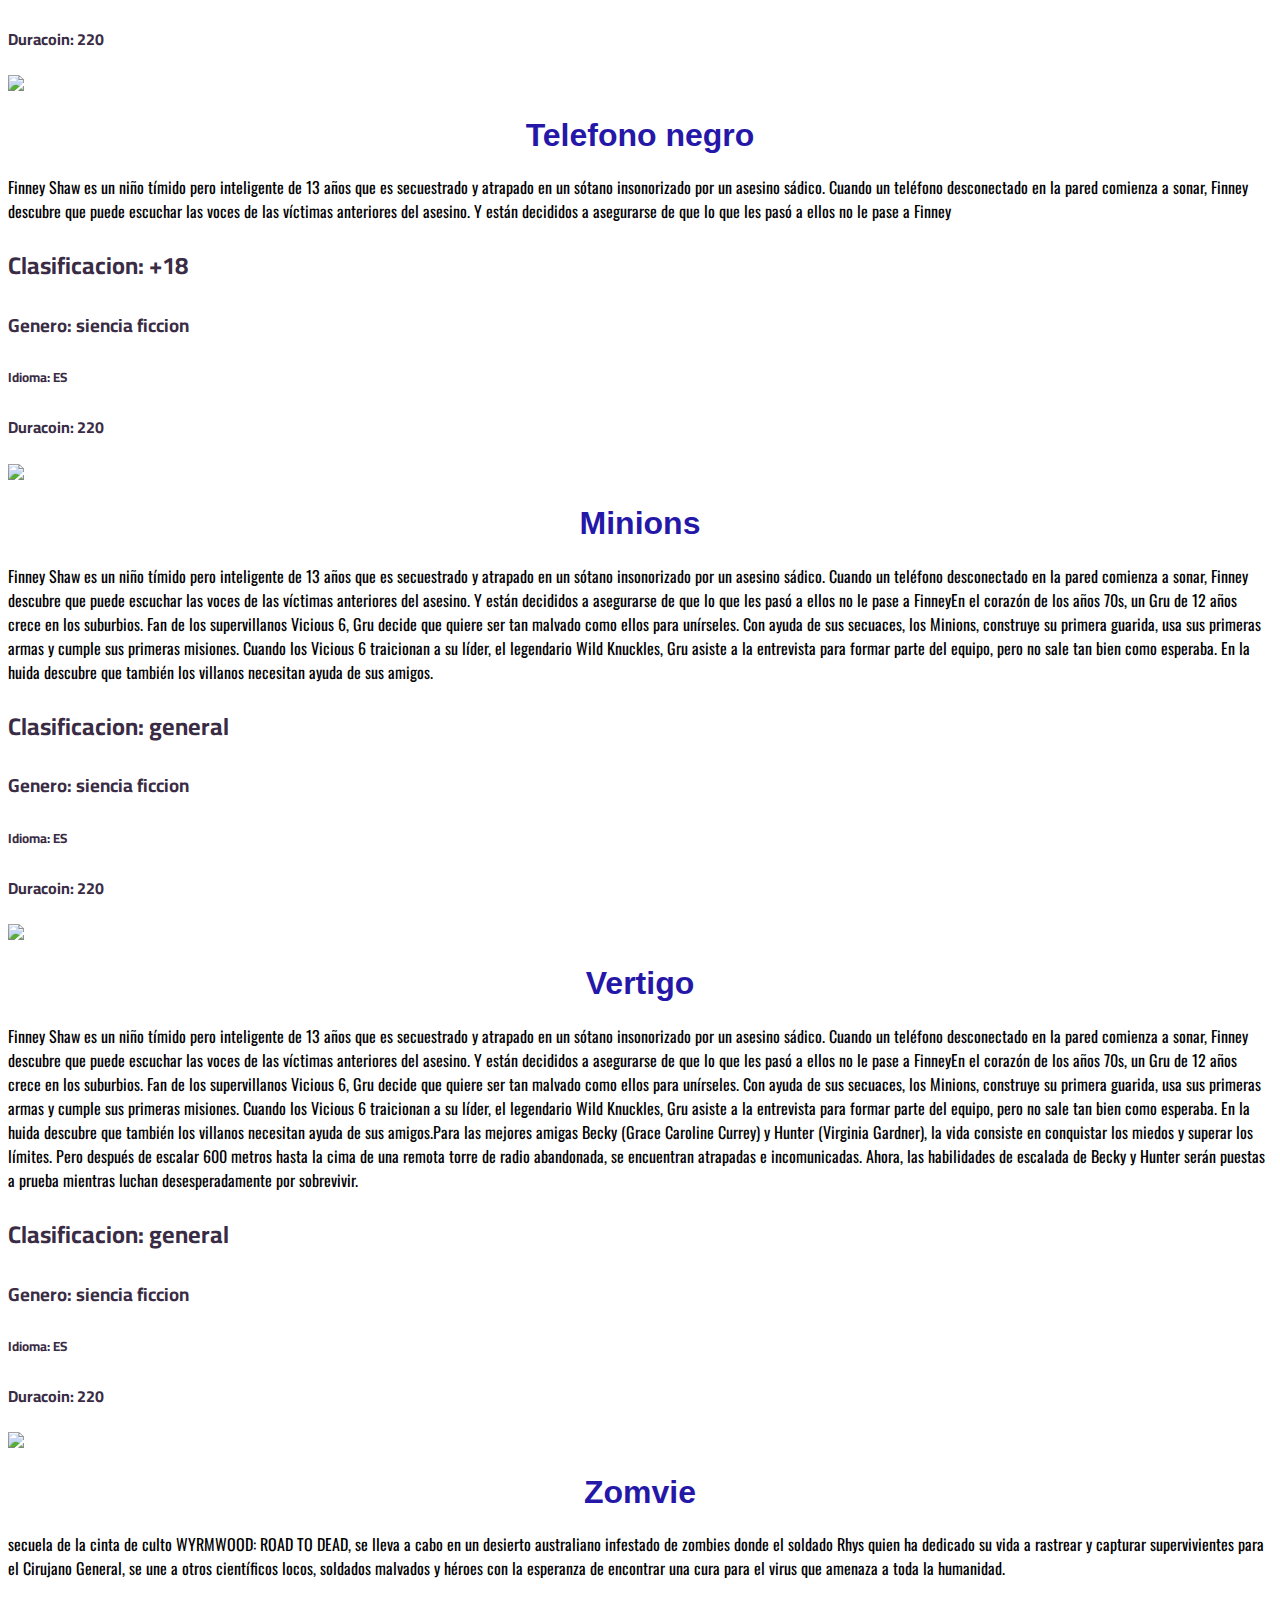
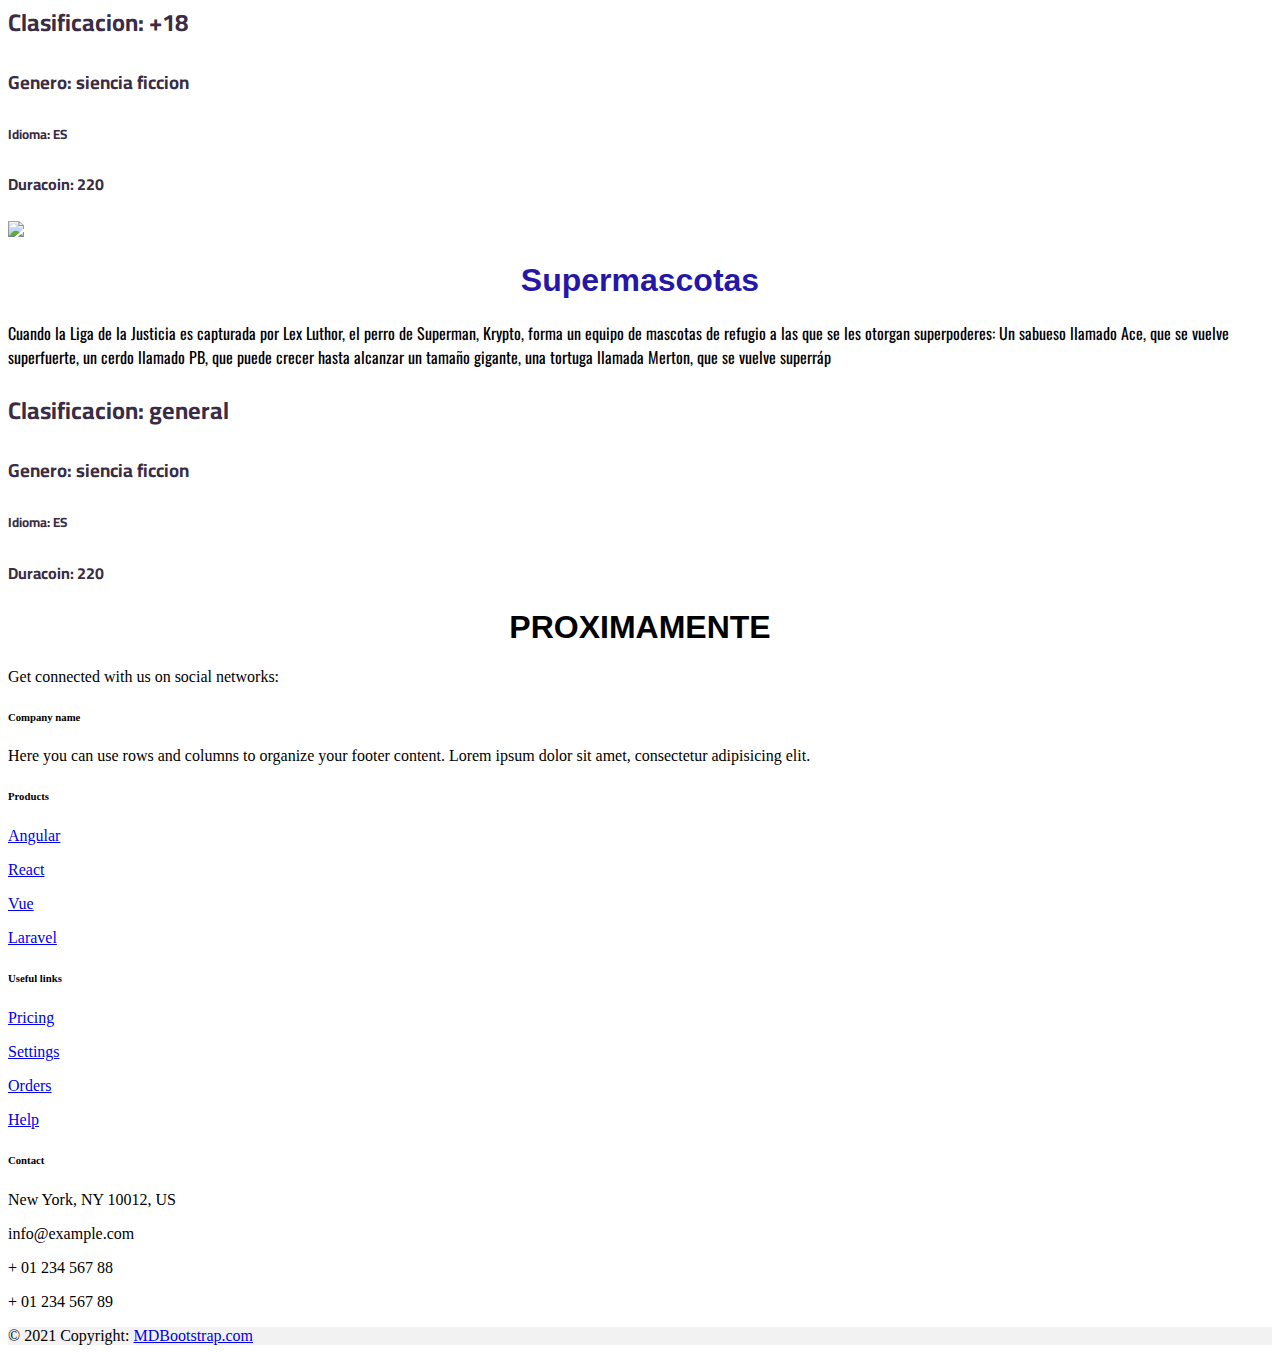
==== commit 54c87612: "14/09/2022" ====
--- a/index.html
+++ b/index.html
@@ -262,7 +262,8 @@
           </div>
           <!-- Copyright -->
         </footer>
-        <script src="./src/controllers/controladorCinema.js"></script>
+        <script src="./src/controllers/controladorCinema.js" type="module"></script>
+        <!-- que acepte buscar datos desde afuera para llevarlos a su interfaz -->
          <!-- JavaScript Bundle with Popper -->
          <!-- JavaScript Bundle with Popper -->
 <script src="https://cdn.jsdelivr.net/npm/bootstrap@5.2.0/dist/js/bootstrap.bundle.min.js" integrity="sha384-A3rJD856KowSb7dwlZdYEkO39Gagi7vIsF0jrRAoQmDKKtQBHUuLZ9AsSv4jD4Xa" crossorigin="anonymous"></script>
